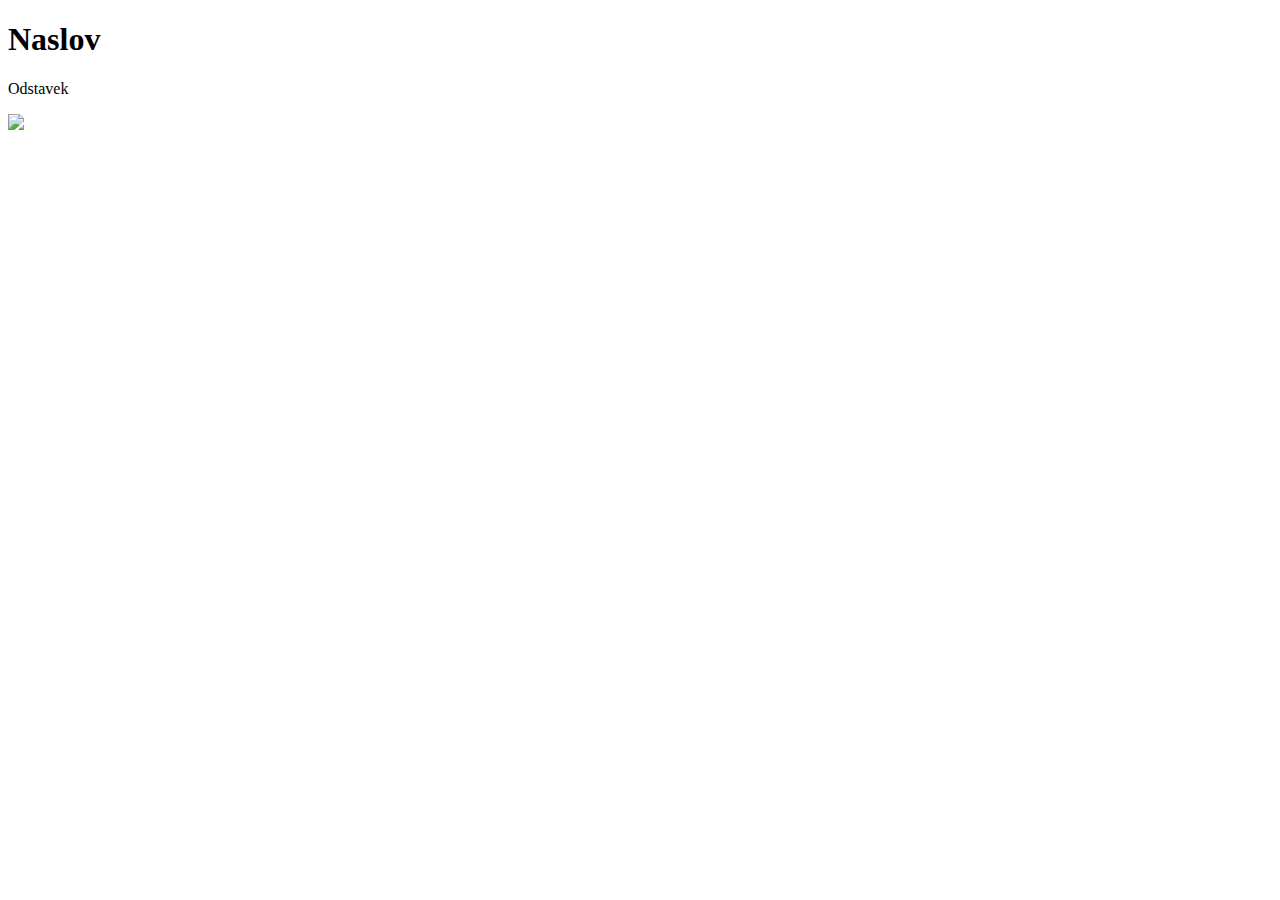
==== index.html @ 5fb64377 "prvi push" ====
<!DOCTYPE html>
<html>
<head>
    <title>Novi Page</title>
</head>
<body>
    <h1>Naslov</h1>

    <p>Odstavek<br /></p>

    <!-- slika -->
    <img src="https://pbs.twimg.com/profile_images/1216813945408966663/vkVajfRz_400x400.jpg" width="50" />
</body>
</html>
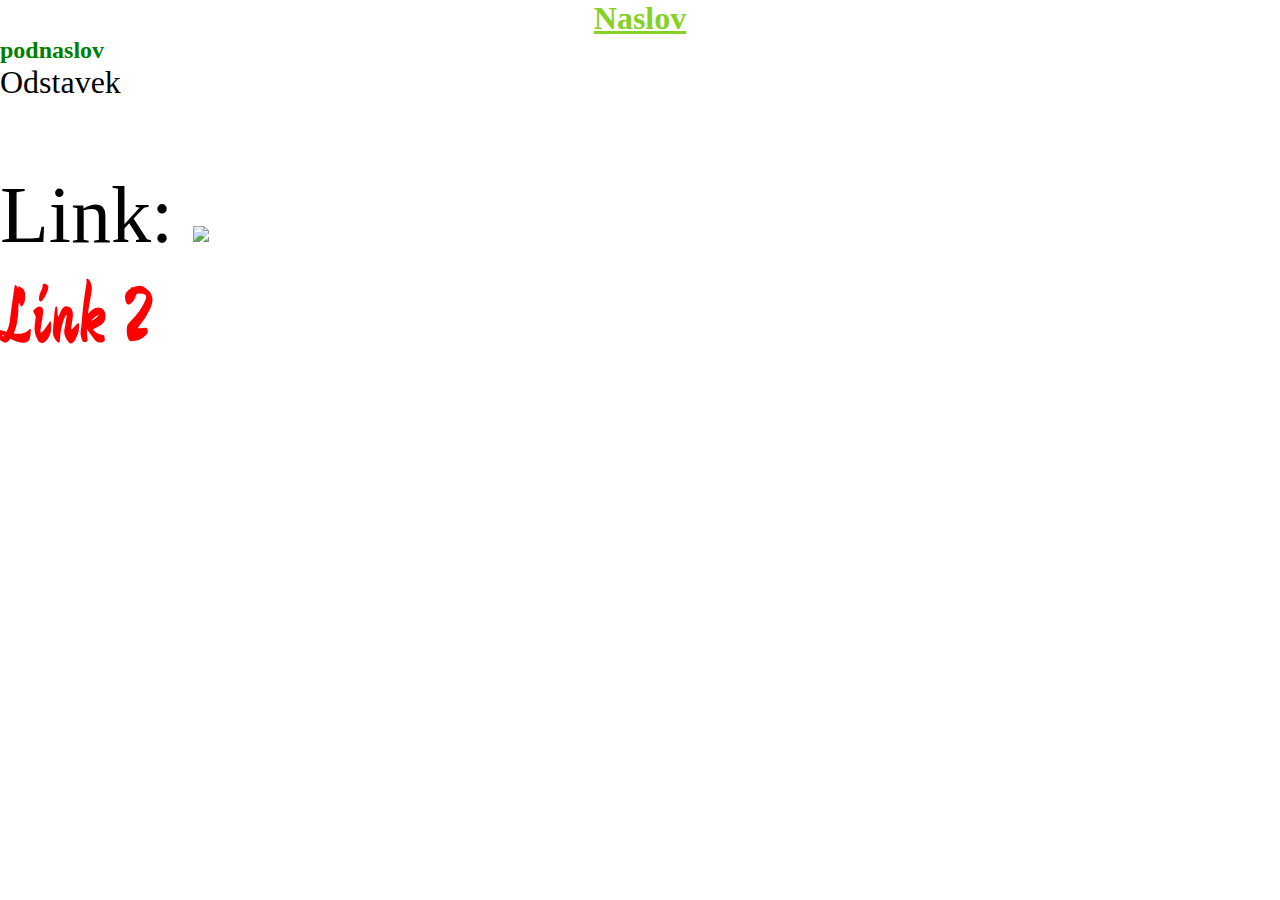
==== commit 6278cd7a: "class itd" ====
--- a/index.html
+++ b/index.html
@@ -1,14 +1,22 @@
 <!DOCTYPE html>
 <html>
 <head>
+    <link href="oblika.css"  rel="stylesheet" />
+    <link href="https://fonts.googleapis.com/css?family=Zhi+Mang+Xing&display=swap" rel="stylesheet">
     <title>Novi Page</title>
 </head>
 <body>
-    <h1>Naslov</h1>
+    <h1 id="naslov">Naslov</h1>
+    <h2 class="barva">podnaslov</h2>
 
-    <p>Odstavek<br /></p>
-
+    <p class="barva">Odstavek<br /></p>
+    <br /><br /><br />
     <!-- slika -->
-    <img src="https://pbs.twimg.com/profile_images/1216813945408966663/vkVajfRz_400x400.jpg" width="50" />
+    <div>
+        <ul>
+            <li>Link: <img src="https://pbs.twimg.com/profile_images/1216813945408966663/vkVajfRz_400x400.jpg" width="50" /> </li>
+            <li id="id_Link">Link 2</li>
+        </ul>
+    </div>
 </body>
 </html>--- a/oblika.css
+++ b/oblika.css
@@ -0,0 +1,33 @@
+
+* {
+    box-sizing: border-box;
+    margin: 0;
+    padding: 0;
+}
+
+p {
+    font-size: 2rem;
+}
+
+li {
+    font-size: 5rem;
+    margin-top: 15px;
+    margin-bottom: 15px;
+}
+
+#id_Link {
+    color: red;
+    font-family: 'Zhi Mang Xing', cursive;
+    list-style: none;
+}
+
+
+h2.barva{
+    color:green;
+}
+
+#naslov{
+    text-align:center;
+    text-decoration:underline;
+    color:#86d125;
+}
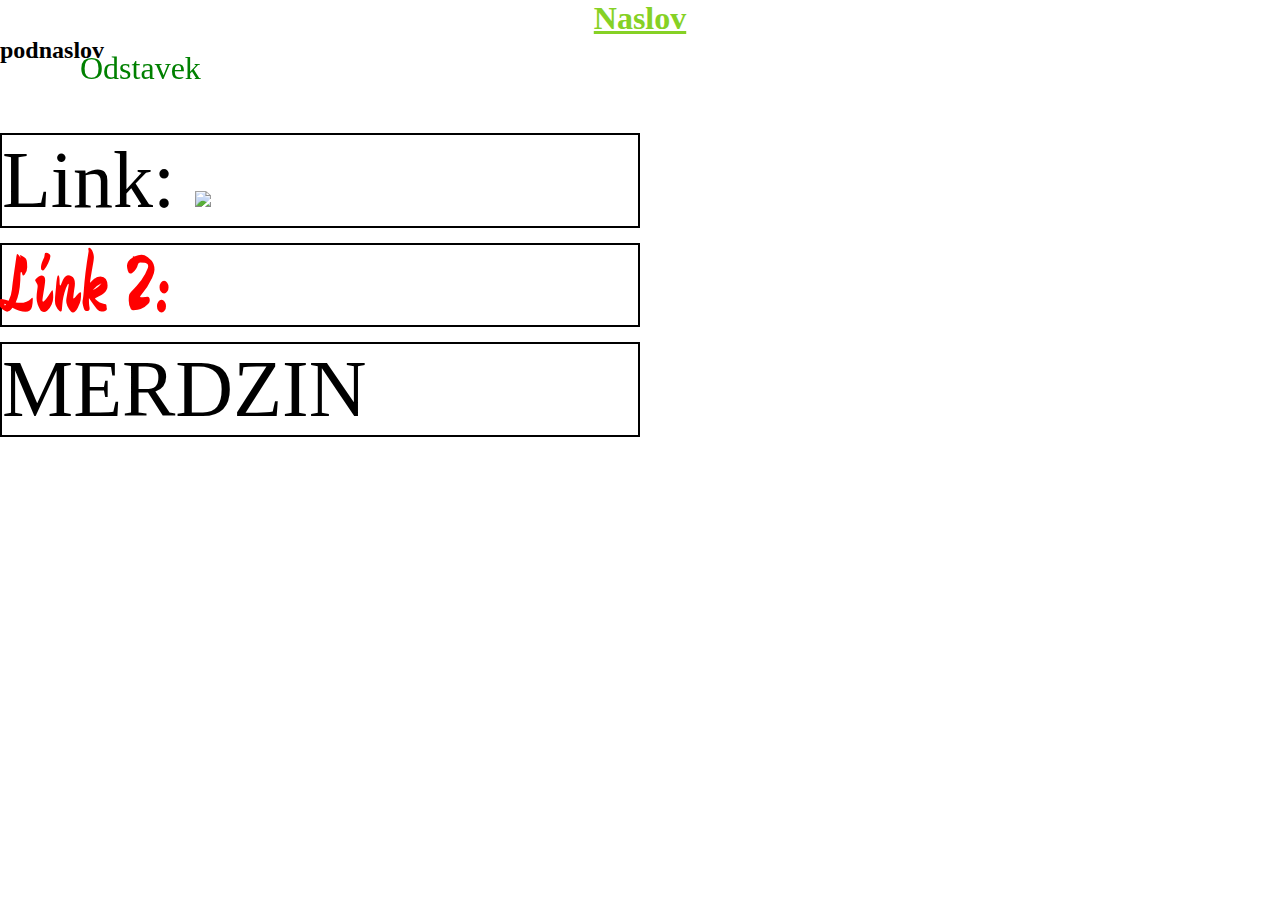
==== commit 5e5cb1fc: "fdfds" ====
--- a/index.html
+++ b/index.html
@@ -9,13 +9,14 @@
     <h1 id="naslov">Naslov</h1>
     <h2 class="barva">podnaslov</h2>
 
-    <p class="barva">Odstavek<br /></p>
+    <p class="barva" id="polozaj">Odstavek<br /></p>
     <br /><br /><br />
     <!-- slika -->
-    <div>
+    <div id="tab">
         <ul>
-            <li>Link: <img src="https://pbs.twimg.com/profile_images/1216813945408966663/vkVajfRz_400x400.jpg" width="50" /> </li>
-            <li id="id_Link">Link 2</li>
+            <li>Link: <a href="http://www.google.com"><img src="https://pbs.twimg.com/profile_images/1216813945408966663/vkVajfRz_400x400.jpg" width="50" /></a> </li>
+            <li id="id_Link">Link 2: </li>
+            <li>MERDZIN</li>
         </ul>
     </div>
 </body>
--- a/oblika.css
+++ b/oblika.css
@@ -13,6 +13,7 @@
     font-size: 5rem;
     margin-top: 15px;
     margin-bottom: 15px;
+    border: solid black 2px;
 }
 
 #id_Link {
@@ -21,8 +22,13 @@
     list-style: none;
 }
 
+#tab{
+    display:block;
+    width:50%;
+}
 
-h2.barva{
+
+h2~.barva{
     color:green;
 }
 
@@ -31,3 +37,9 @@
     text-decoration:underline;
     color:#86d125;
 }
+
+#polozaj{
+    position:fixed;
+    top:50px;
+    left:80px;
+}
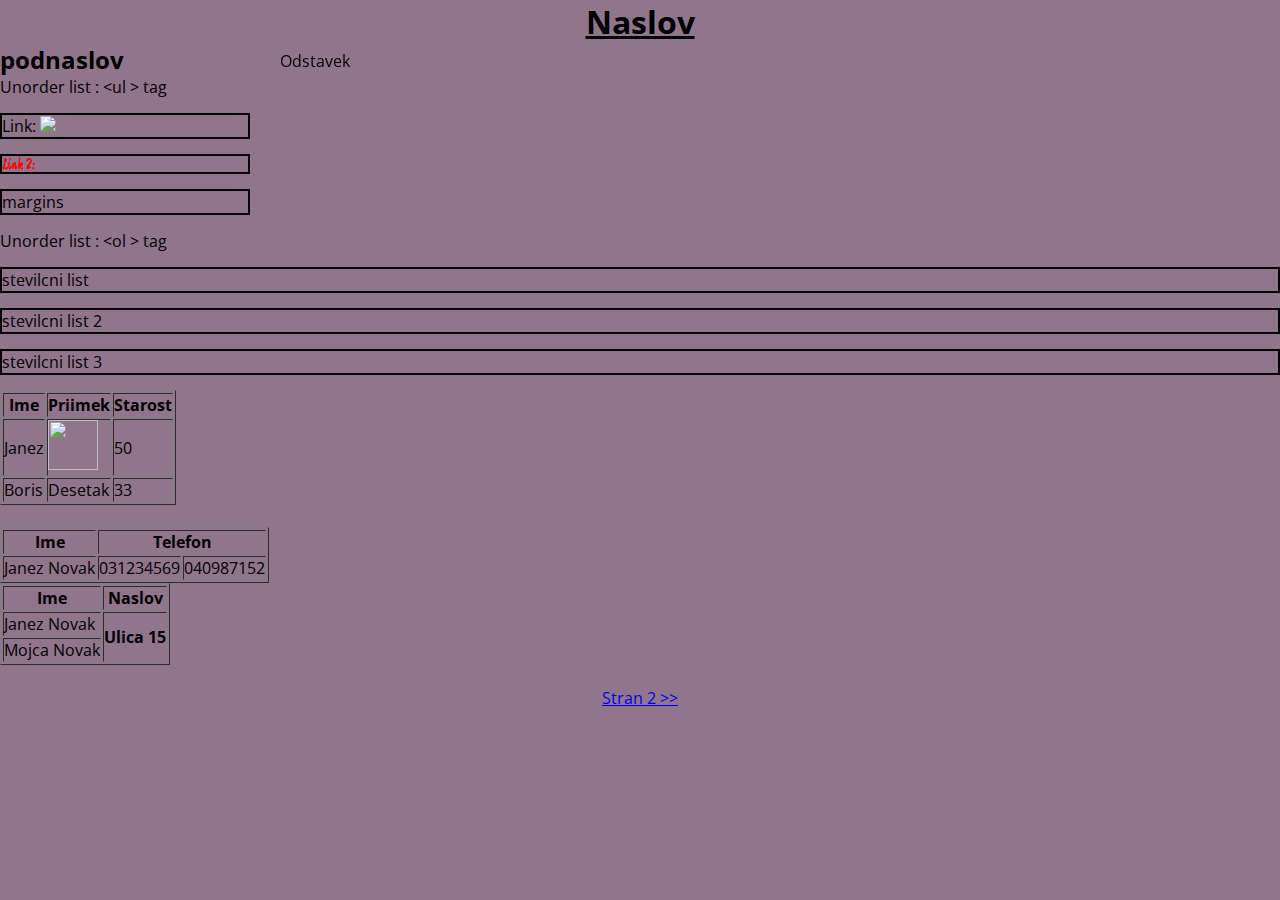
==== commit 26b3aa6a: "vaje iz NPK - web" ====
--- a/index.html
+++ b/index.html
@@ -1,23 +1,88 @@
 <!DOCTYPE html>
 <html>
 <head>
-    <link href="oblika.css"  rel="stylesheet" />
+    <link href="oblika.css" rel="stylesheet" />
     <link href="https://fonts.googleapis.com/css?family=Zhi+Mang+Xing&display=swap" rel="stylesheet">
     <title>Novi Page</title>
+    <style>
+        @import url('https://fonts.googleapis.com/css?family=Open+Sans&display=swap');
+    </style>
 </head>
 <body>
     <h1 id="naslov">Naslov</h1>
     <h2 class="barva">podnaslov</h2>
 
     <p class="barva" id="polozaj">Odstavek<br /></p>
-    <br /><br /><br />
-    <!-- slika -->
     <div id="tab">
+        <p>Unorder list : &lt;ul &gt; tag</p>
         <ul>
             <li>Link: <a href="http://www.google.com"><img src="https://pbs.twimg.com/profile_images/1216813945408966663/vkVajfRz_400x400.jpg" width="50" /></a> </li>
             <li id="id_Link">Link 2: </li>
-            <li>MERDZIN</li>
+            <li>margins</li>
         </ul>
     </div>
+    <div>
+        <p>Unorder list : &lt;ol &gt; tag</p>
+        <ol type="T">
+            <li>stevilcni list</li>
+            <li>stevilcni list 2</li>
+            <li>stevilcni list 3</li>
+        </ol>
+    </div>
+    <div>
+        <table border="1">
+            <tr>
+                <th>Ime</th>
+                <th>Priimek</th>
+                <th>Starost</th>
+            </tr>
+            <tr>
+                <td>Janez</td>
+                <td><img src="picic.png" height="50" width="50" /></td>
+                <td>50</td>
+            </tr>
+            <tr>
+                <td>Boris</td>
+                <td>Desetak</td>
+                <td>33</td>
+            </tr>
+        </table><br />
+        <!--------------------------------------->
+        <table border="1">
+            <thead>
+                <tr>
+                    <th>Ime</th>
+                    <th colspan="2">Telefon</th>
+                </tr>
+            </thead>
+            <tbody>
+                <tr>
+                    <td>Janez Novak</td>
+                    <td>031234569</td>
+                    <td>040987152</td>
+                </tr>
+            </tbody>
+        </table>
+
+        <table border="1">
+            <tr>
+                <th>Ime</th>
+                <th>Naslov</th>
+            </tr>
+            <tr>
+                <td>Janez Novak</td>
+                <th rowspan="2">Ulica 15</th>
+            </tr>
+            <tr>
+                <td>Mojca Novak</td>
+            </tr>
+        </table>
+    </div>
+    <br />
+    <footer>
+        <a href="nevemse.html">Stran 2 >></a>
+    </footer>
+  
+
 </body>
 </html>--- a/oblika.css
+++ b/oblika.css
@@ -5,12 +5,17 @@
     padding: 0;
 }
 
+body {
+    background-color: #90758c;
+    font-family: 'Open Sans', sans-serif;
+}
+
 p {
-    font-size: 2rem;
+    font-size: 1rem;
 }
 
 li {
-    font-size: 5rem;
+    font-size: 1rem;
     margin-top: 15px;
     margin-bottom: 15px;
     border: solid black 2px;
@@ -19,27 +24,25 @@
 #id_Link {
     color: red;
     font-family: 'Zhi Mang Xing', cursive;
-    list-style: none;
 }
 
 #tab{
     display:block;
-    width:50%;
-}
-
-
-h2~.barva{
-    color:green;
+    width:250px;
 }
 
 #naslov{
     text-align:center;
     text-decoration:underline;
-    color:#86d125;
+    color:black;
 }
 
 #polozaj{
     position:fixed;
     top:50px;
-    left:80px;
+    left:280px;
 }
+
+footer{
+    text-align:center;
+}
